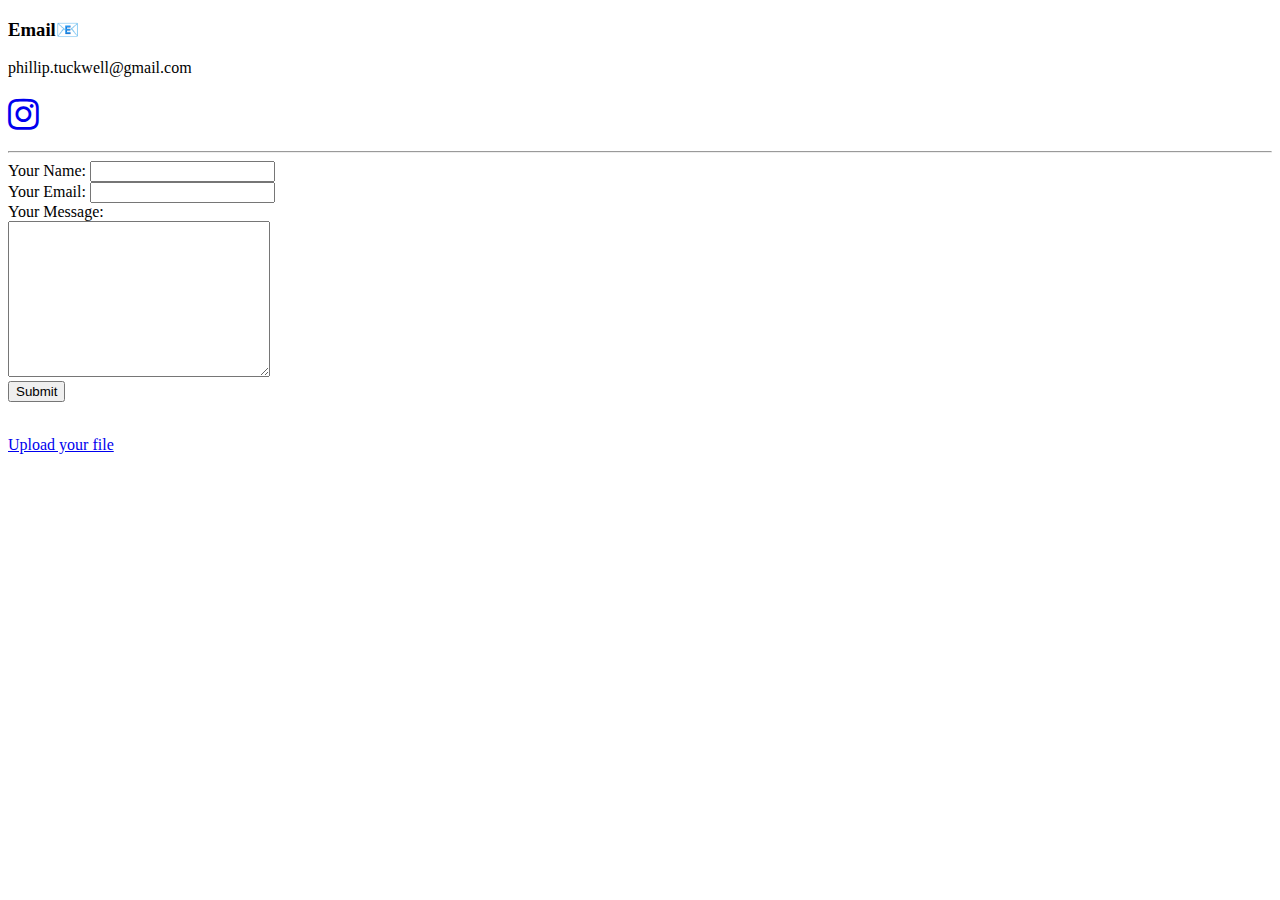
==== contact.html @ ebab400b "Add initial content" ====
<!DOCTYPE html>
<html lang="en">
<head>
    <meta charset="UTF-8">
    <meta name="viewport" content="width=device-width, initial-scale=1.0">
    <meta name="viewport" content="width=device-width, initial-scale=1">
    <link rel="stylesheet" href="https://cdnjs.cloudflare.com/ajax/libs/font-awesome/4.7.0/css/font-awesome.min.css">
    <title>Document</title>
</head>
<body>
    <h3><strong>Email📧</strong></h3>
    phillip.tuckwell@gmail.com
    <h3><a href="https://instagram.com/phillip.tuckwell?igshid=YmMyMTA2M2Y="><i class="fa fa-instagram" style="font-size:36px"></i></a></h3>
<hr>
    <form  action="mailto:phillip.tuckwell@gmail.com" method="post" enctype="text/plain">
        <label for="">Your Name:</label>
        <input type="text" name="yourName">
        
        <br>
        

        <label for="email">Your Email:</label>
        <input type="email" name="yourEmail"><br>
        <label>Your Message:</label><br>
        <textarea name="yourMessage" id="" cols="30" rows="10"></textarea><br>
        <input type="submit">
    </form>
<br>

<p><a href="input.html">Upload your file</a>
</p>
</body>
</html>
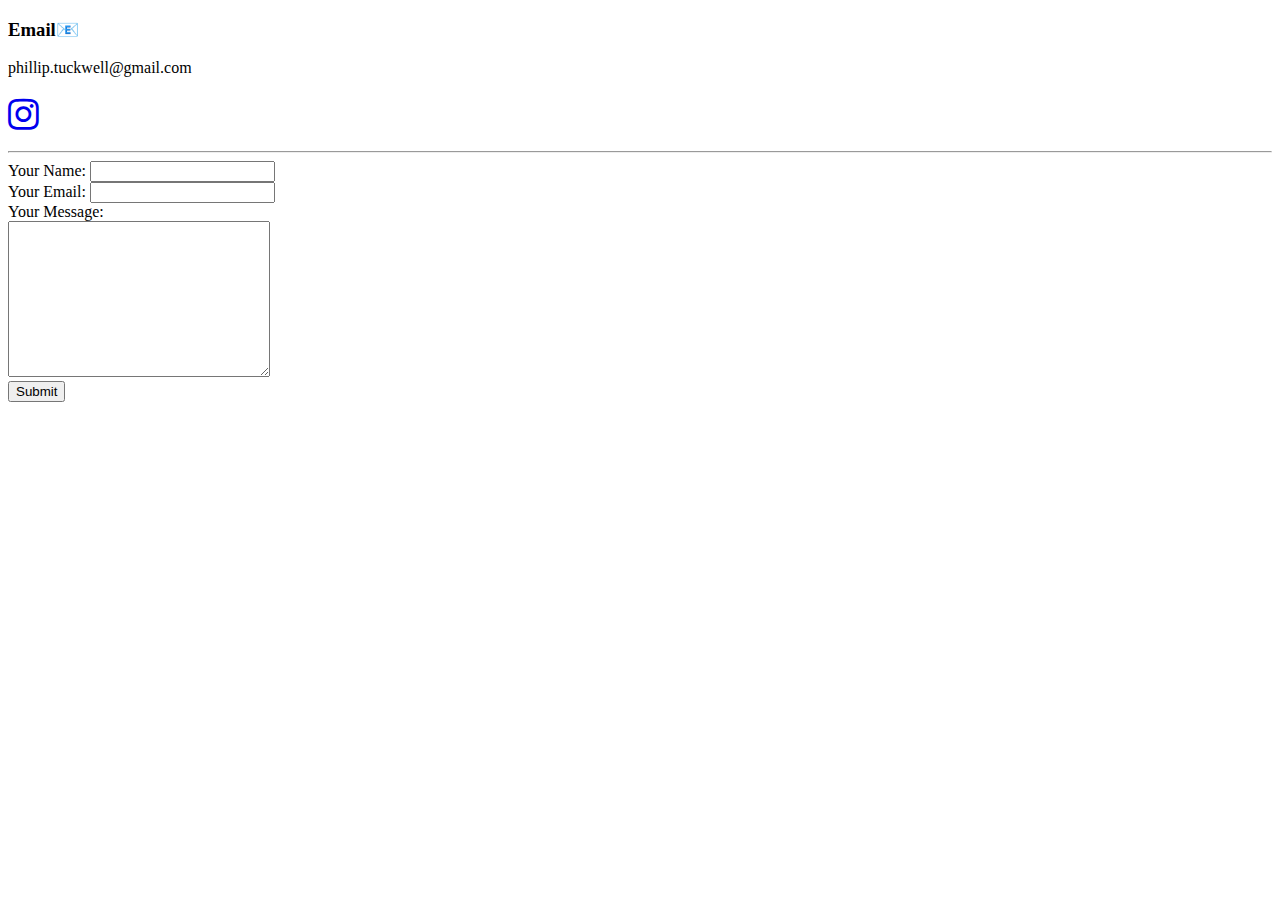
==== commit 37a78df3: "remove upload link" ====
--- a/contact.html
+++ b/contact.html
@@ -27,7 +27,7 @@
     </form>
 <br>
 
-<p><a href="input.html">Upload your file</a>
+
 </p>
 </body>
-</html>+</html>
